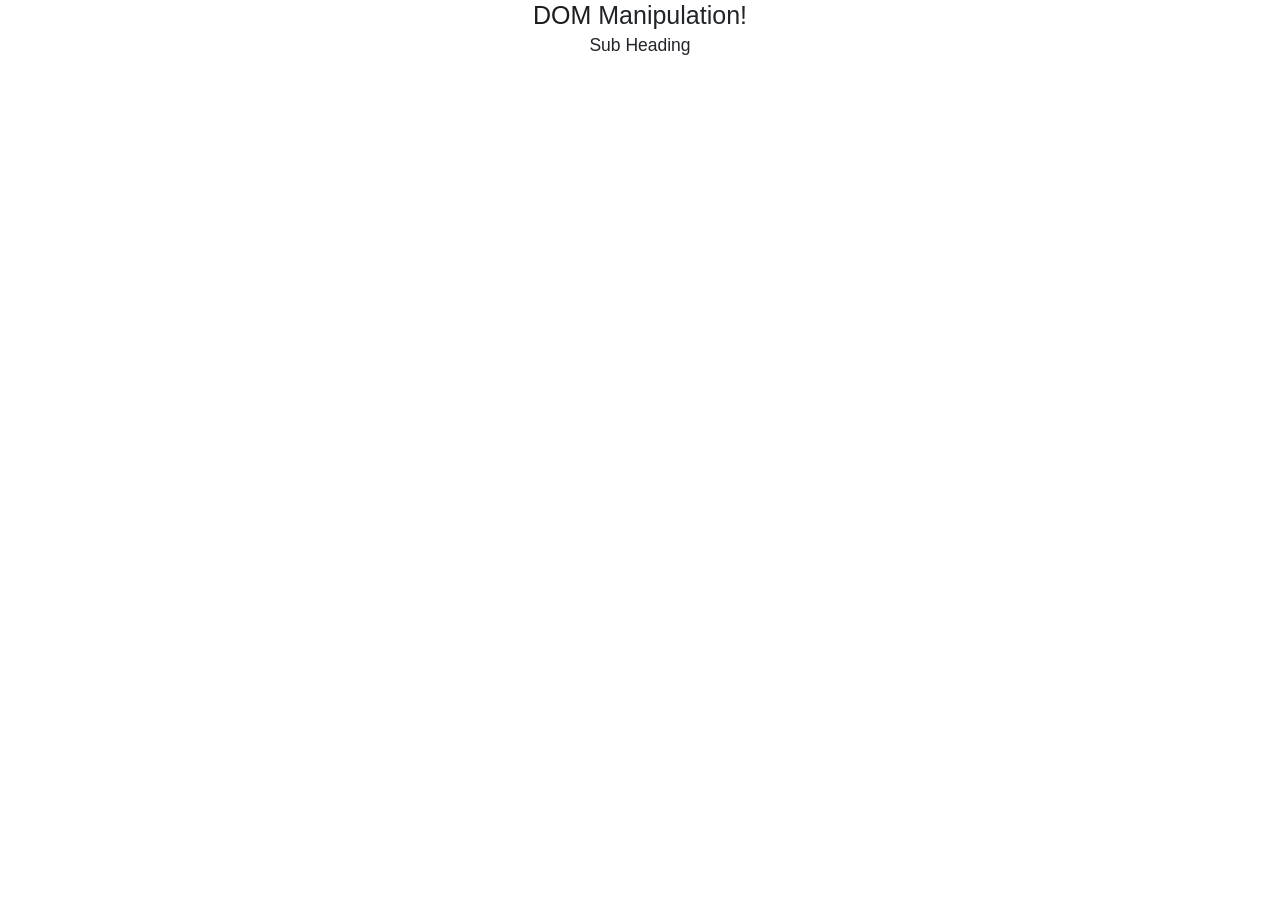
==== dom.html @ 683e56f0 "testing" ====
<!doctype html>
<html lang="en">
  <head>
    <!-- Required meta tags -->
    <meta charset="utf-8">
    <meta name="viewport" content="width=device-width, initial-scale=1, shrink-to-fit=no">
    <!-- Bootstrap CSS -->
    <link rel="stylesheet" href="https://cdn.jsdelivr.net/npm/bootstrap@4.6.0/dist/css/bootstrap.min.css" integrity="sha384-B0vP5xmATw1+K9KRQjQERJvTumQW0nPEzvF6L/Z6nronJ3oUOFUFpCjEUQouq2+l" crossorigin="anonymous">
    <link rel="stylesheet" href="/js-projects/css/bootstrap.min.css">
    <link rel="stylesheet" href="/js-projects/css/style.css">
    
    <title>DOM</title>
  </head>
  <body>
      <div class="container">
          <div class="row text-center">
              <div class="col">
                  <h1 id="main-heading"><a href="">DOM</a> <span>Manipulation!</span></h1>
              </div>
             
          </div>
          <div class="row text-center">
              <div class="col">
                  <h3>Sub Heading</h3>
              </div>
          </div>
      </div>
    

    <!-- Optional JavaScript; choose one of the two! -->
    <!-- Option 1: jQuery and Bootstrap Bundle (includes Popper) -->
    <script src="https://code.jquery.com/jquery-3.5.1.slim.min.js" integrity="sha384-DfXdz2htPH0lsSSs5nCTpuj/zy4C+OGpamoFVy38MVBnE+IbbVYUew+OrCXaRkfj" crossorigin="anonymous"></script>
    <script src="https://cdn.jsdelivr.net/npm/bootstrap@4.6.0/dist/js/bootstrap.bundle.min.js" integrity="sha384-Piv4xVNRyMGpqkS2by6br4gNJ7DXjqk09RmUpJ8jgGtD7zP9yug3goQfGII0yAns" crossorigin="anonymous"></script>
    <script src="/js-projects/js/bootstrap.min.js"></script>
    <script src="/js-projects/js/dom.js"></script>
    <!-- Option 2: Separate Popper and Bootstrap JS -->
    <!--
    <script src="https://code.jquery.com/jquery-3.5.1.slim.min.js" integrity="sha384-DfXdz2htPH0lsSSs5nCTpuj/zy4C+OGpamoFVy38MVBnE+IbbVYUew+OrCXaRkfj" crossorigin="anonymous"></script>
    <script src="https://cdn.jsdelivr.net/npm/popper.js@1.16.1/dist/umd/popper.min.js" integrity="sha384-9/reFTGAW83EW2RDu2S0VKaIzap3H66lZH81PoYlFhbGU+6BZp6G7niu735Sk7lN" crossorigin="anonymous"></script>
    <script src="https://cdn.jsdelivr.net/npm/bootstrap@4.6.0/dist/js/bootstrap.min.js" integrity="sha384-+YQ4JLhjyBLPDQt//I+STsc9iw4uQqACwlvpslubQzn4u2UU2UFM80nGisd026JF" crossorigin="anonymous"></script>
    -->
  </body>
</html>
---- js-projects/css/style.css ----
*{
    margin: 0;
    padding: 0;
    box-sizing: border-box;
}

html{
    font-size: 10px;
    font-family: 'Roboto', sans-serif;
}
a{
    text-decoration: none;
    color: rgb(29, 28, 29);
}
section{
    padding: 10rem 0;
    background-color: white;
}

.heading{
    text-transform: uppercase;
    font-size: 3.5rem;
    letter-spacing: 3px;
    margin-right: -3px;
    margin-bottom: 5rem;
    text-align: center;
    color: #333;
    position: relative;
}
.heading::after{
    content:"";
    width: 10rem;
    height: .8rem;
    background-color: cadetblue;
    position:absolute;
    bottom: -2rem;
    left: 50%;
    transform: translateX(-50%);
    border-radius: 2rem;

}
.card-wrapper{
    display:flex;
    align-items: center;
    align-content: center;
    flex-direction: column;
}
.card{
    width: 32rem;
    background-color: rgb(43, 92, 85);
    display: flex;
    flex-direction: column;
    align-items: center;
    justify-content: center;
    margin: 2rem 0;
    box-shadow: .5rem .5rem 3rem rgba(0,0,0,0.2);
}
.card-img{
    width: auto 0;
    height: 100%;
    position: cover;
}
.card .card-img{
    width: 100%;
    height: 26rem;
    object-fit: cover;

}
.card h1 .h3{
    font-size: 10px;
    color:rgb(205, 153, 153);
    margin: 1.5rem 0;
}
.card .btn{
    padding: 1rem 2.5rem;
    background-color: rgb(230, 139, 139);
    border-radius: 2rem;
    margin: 1rem;
    text-transform: uppercase;
    color: rgb(0, 0, 0);
    font-size: 1.4rem;
}

.card .btn:hover{
    transform: translateY(-2px);
    box-shadow: .5rem .5rem 2rem rgba(0,0,0,.2);
}
.card .btn:active{
    transform: translateY(0);
    box-shadow: none;

}

@media screen and (min-width: 700px) {
    .card-wrapper{
        flex-direction: row;
        flex-wrap: wrap;
        justify-content: center;
        align-items: center;
    }
    .card{
        margin: 2rem;
    }

}
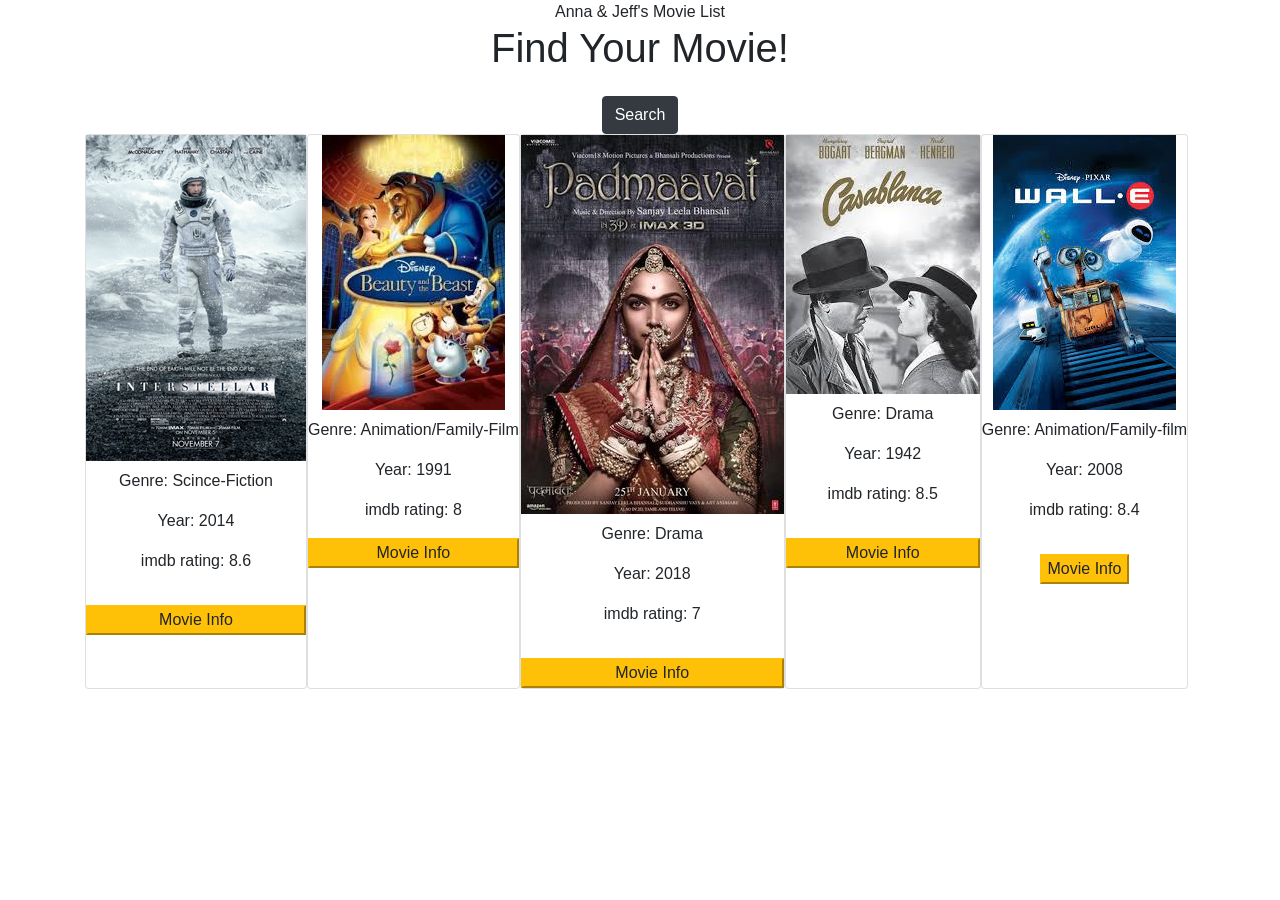
==== commit b7190c9a: "edit" ====
--- a/dom.html
+++ b/dom.html
@@ -1,43 +1,101 @@
-<!doctype html>
-<html lang="en">
-  <head>
-    <!-- Required meta tags -->
-    <meta charset="utf-8">
-    <meta name="viewport" content="width=device-width, initial-scale=1, shrink-to-fit=no">
-    <!-- Bootstrap CSS -->
-    <link rel="stylesheet" href="https://cdn.jsdelivr.net/npm/bootstrap@4.6.0/dist/css/bootstrap.min.css" integrity="sha384-B0vP5xmATw1+K9KRQjQERJvTumQW0nPEzvF6L/Z6nronJ3oUOFUFpCjEUQouq2+l" crossorigin="anonymous">
+<!DOCTYPE html>
+<html lang="e"></html>
+<head>
+    <meta charset="UTF-8">
+    <meta name="viewport" content="width=device-width, initial-scale=1.0">
+    <meta http-equiv="X-UA-Compatible" content="ie=edge">
+    <title>The Movie List</title>
     <link rel="stylesheet" href="/js-projects/css/bootstrap.min.css">
-    <link rel="stylesheet" href="/js-projects/css/style.css">
-    
-    <title>DOM</title>
-  </head>
-  <body>
-      <div class="container">
-          <div class="row text-center">
-              <div class="col">
-                  <h1 id="main-heading"><a href="">DOM</a> <span>Manipulation!</span></h1>
-              </div>
-             
-          </div>
-          <div class="row text-center">
-              <div class="col">
-                  <h3>Sub Heading</h3>
-              </div>
-          </div>
-      </div>
-    
+    <link rel="stylesheet" href="/movie-list-final/css/jeffstyle.css">
+</head>
+<body>
+    <section>
+            
+            <header class="text-center">Anna & Jeff's Movie List</header>
+            
+                <div class="text-center">
+                    <h1 class=" head text-center">Find Your Movie!</h1>
+                    <button class="btn btn-dark mt-3" onClick="prompt('Which movie would you like to find?')";>Search</button>
+                </div>
+      
+            <div class="container d-flex col-sm-6-md-3">
+              
+               <div class="card text-center">
+                  <div class="imgBx"> 
+                 <img src="/js-projects/images/Interstellar.png" class="img">
+                  </div>  
+                 <div class="content text-center">
+                       <h1></h1>
+                        <p>Genre: Scince-Fiction</p>
+                        <p>Year: 2014</p>
+                        <p>imdb rating: 8.6</p>
+                       
+                 </div>
+               <input type="button" class="btn-warning mt-3" value="Movie Info" id="0" onclick="alert('Interstellar')";></input> 
+                    
+               </div>
+                
+               <div class="card text-center">
+                 <div class="imgBx">
+                <img src="/js-projects/images/B&B.png" class="img">
+                 </div>
+                   <div class="content text-center">
+                   <h1></h1>
+                    <p>Genre: Animation/Family-Film</p>
+                    <p>Year: 1991</p>
+                    <p>imdb rating: 8</p>
+                   </div>                 
+                    <input type="button" class="btn-warning mt--1" value="Movie Info" id="1" onclick="alert('Beauty and the Beast')";></input> 
+                </div>      
+                       
+              <div class="card text-center">
+                <div class="imgBx">
+                <img src="/js-projects/images/Padmaavat.png" class="img">
+                </div>
+                   <div class="content text-center">
+                   <h2></h2>
+                    <p>Genre: Drama</p>
+                    <p>Year: 2018</p>
+                    <p>imdb rating: 7</p>
+                   </div>                 
+                    <input type="button" class="btn-warning mt-3" value="Movie Info" id="2" onclick="alert('Padmaavat')";></input> 
+                </div>
 
-    <!-- Optional JavaScript; choose one of the two! -->
-    <!-- Option 1: jQuery and Bootstrap Bundle (includes Popper) -->
-    <script src="https://code.jquery.com/jquery-3.5.1.slim.min.js" integrity="sha384-DfXdz2htPH0lsSSs5nCTpuj/zy4C+OGpamoFVy38MVBnE+IbbVYUew+OrCXaRkfj" crossorigin="anonymous"></script>
-    <script src="https://cdn.jsdelivr.net/npm/bootstrap@4.6.0/dist/js/bootstrap.bundle.min.js" integrity="sha384-Piv4xVNRyMGpqkS2by6br4gNJ7DXjqk09RmUpJ8jgGtD7zP9yug3goQfGII0yAns" crossorigin="anonymous"></script>
-    <script src="/js-projects/js/bootstrap.min.js"></script>
-    <script src="/js-projects/js/dom.js"></script>
-    <!-- Option 2: Separate Popper and Bootstrap JS -->
-    <!--
-    <script src="https://code.jquery.com/jquery-3.5.1.slim.min.js" integrity="sha384-DfXdz2htPH0lsSSs5nCTpuj/zy4C+OGpamoFVy38MVBnE+IbbVYUew+OrCXaRkfj" crossorigin="anonymous"></script>
-    <script src="https://cdn.jsdelivr.net/npm/popper.js@1.16.1/dist/umd/popper.min.js" integrity="sha384-9/reFTGAW83EW2RDu2S0VKaIzap3H66lZH81PoYlFhbGU+6BZp6G7niu735Sk7lN" crossorigin="anonymous"></script>
-    <script src="https://cdn.jsdelivr.net/npm/bootstrap@4.6.0/dist/js/bootstrap.min.js" integrity="sha384-+YQ4JLhjyBLPDQt//I+STsc9iw4uQqACwlvpslubQzn4u2UU2UFM80nGisd026JF" crossorigin="anonymous"></script>
-    -->
-  </body>
+                   <div class="card text-center">
+                     <div class="imgBx">
+                    <img src="/js-projects/images/casablanca.jpeg" class="img">
+                     </div>
+                    <div class="content text-center">
+                       <h2></h2>
+                        <p>Genre: Drama</p>
+                        <p>Year: 1942</p>
+                        <p>imdb rating: 8.5</p>
+                    </div>                     
+                        <input type="button" class="btn-warning mt-3" value="Movie Info" id="3" onclick="alert('Casablanca')";></input> 
+                    </div>
+                   
+                  <div class="card text-center">
+                    <div class="imgBx">
+                    <img src="/js-projects/images/download.jpeg" class="img">
+                       <div class="content text-center">
+                       <h2></h2>
+                        <p>Genre: Animation/Family-film</p>
+                        <p>Year: 2008</p>
+                        <p>imdb rating: 8.4</p>
+                       </div>                     
+                        <input type="button" class="btn-warning mt-3" value="Movie Info" id="4" onclick="alert('Wall-E')";></input> 
+                    </div>                 
+                 
+            </div>
+            </div>
+            
+            
+
+        </section>
+
+  <script src="https://cdn.jsdelivr.net/npm/popper.js@1.16.0/dist/umd/popper.min.js" integrity="sha384-Q6E9RHvbIyZFJoft+2mJbHaEWldlvI9IOYy5n3zV9zzTtmI3UksdQRVvoxMfooAo" crossorigin="anonymous"></script>
+  <script src="/movie-list-final/js/bootstrap.min.js" integrity="sha384-oesi62hOLfzrys4LxRF63OJCXdXDipiYWBnvTl9Y9/TRlw5xlKIEHpNyvvDShgf/" crossorigin="anonymous"></script>
+  <script src="/js-projects/js/script.js"></script>
+  <script src="/movie-list-final/js/jeffs-file.js"></script>
+</body>
 </html>
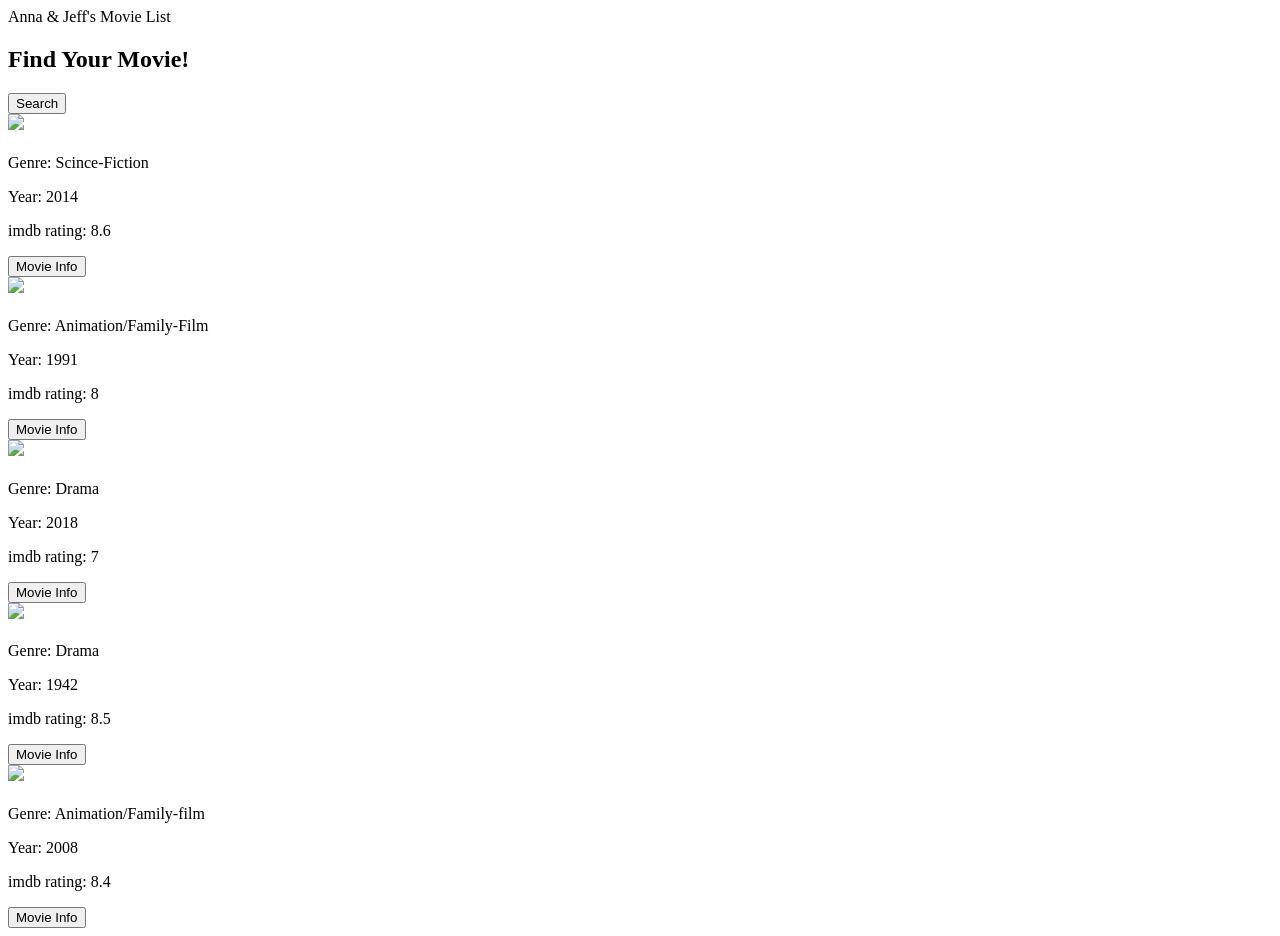
==== commit 35997815: "hello" ====
--- a/dom.html
+++ b/dom.html
@@ -5,7 +5,7 @@
     <meta name="viewport" content="width=device-width, initial-scale=1.0">
     <meta http-equiv="X-UA-Compatible" content="ie=edge">
     <title>The Movie List</title>
-    <link rel="stylesheet" href="/js-projects/css/bootstrap.min.css">
+    <link rel="stylesheet" href="/movie-list-final/js/bootstrap.min.js">
     <link rel="stylesheet" href="/movie-list-final/css/jeffstyle.css">
 </head>
 <body>
@@ -14,7 +14,7 @@
             <header class="text-center">Anna & Jeff's Movie List</header>
             
                 <div class="text-center">
-                    <h1 class=" head text-center">Find Your Movie!</h1>
+                    <h1 class="text-center">Find Your Movie!</h1>
                     <button class="btn btn-dark mt-3" onClick="prompt('Which movie would you like to find?')";>Search</button>
                 </div>
       
@@ -22,7 +22,7 @@
               
                <div class="card text-center">
                   <div class="imgBx"> 
-                 <img src="/js-projects/images/Interstellar.png" class="img">
+                 <img src="/movie-list-final/images/Interstellar.png" class="img">
                   </div>  
                  <div class="content text-center">
                        <h1></h1>
@@ -37,7 +37,7 @@
                 
                <div class="card text-center">
                  <div class="imgBx">
-                <img src="/js-projects/images/B&B.png" class="img">
+                <img src="/movie-list-final/images/B&B.png" class="img">
                  </div>
                    <div class="content text-center">
                    <h1></h1>
@@ -50,7 +50,7 @@
                        
               <div class="card text-center">
                 <div class="imgBx">
-                <img src="/js-projects/images/Padmaavat.png" class="img">
+                <img src="/movie-list-final/images/Padmaavat.png" class="img">
                 </div>
                    <div class="content text-center">
                    <h2></h2>
@@ -63,7 +63,7 @@
 
                    <div class="card text-center">
                      <div class="imgBx">
-                    <img src="/js-projects/images/casablanca.jpeg" class="img">
+                    <img src="/movie-list-final/images/casablanca.jpeg" class="img">
                      </div>
                     <div class="content text-center">
                        <h2></h2>
@@ -76,7 +76,7 @@
                    
                   <div class="card text-center">
                     <div class="imgBx">
-                    <img src="/js-projects/images/download.jpeg" class="img">
+                    <img src="/movie-list-final/images/download.jpeg" class="img">
                        <div class="content text-center">
                        <h2></h2>
                         <p>Genre: Animation/Family-film</p>
@@ -95,7 +95,7 @@
 
   <script src="https://cdn.jsdelivr.net/npm/popper.js@1.16.0/dist/umd/popper.min.js" integrity="sha384-Q6E9RHvbIyZFJoft+2mJbHaEWldlvI9IOYy5n3zV9zzTtmI3UksdQRVvoxMfooAo" crossorigin="anonymous"></script>
   <script src="/movie-list-final/js/bootstrap.min.js" integrity="sha384-oesi62hOLfzrys4LxRF63OJCXdXDipiYWBnvTl9Y9/TRlw5xlKIEHpNyvvDShgf/" crossorigin="anonymous"></script>
-  <script src="/js-projects/js/script.js"></script>
+  <script src="/movie-list-final/js/jeffs-file.js"></script>
   <script src="/movie-list-final/js/jeffs-file.js"></script>
 </body>
 </html>
